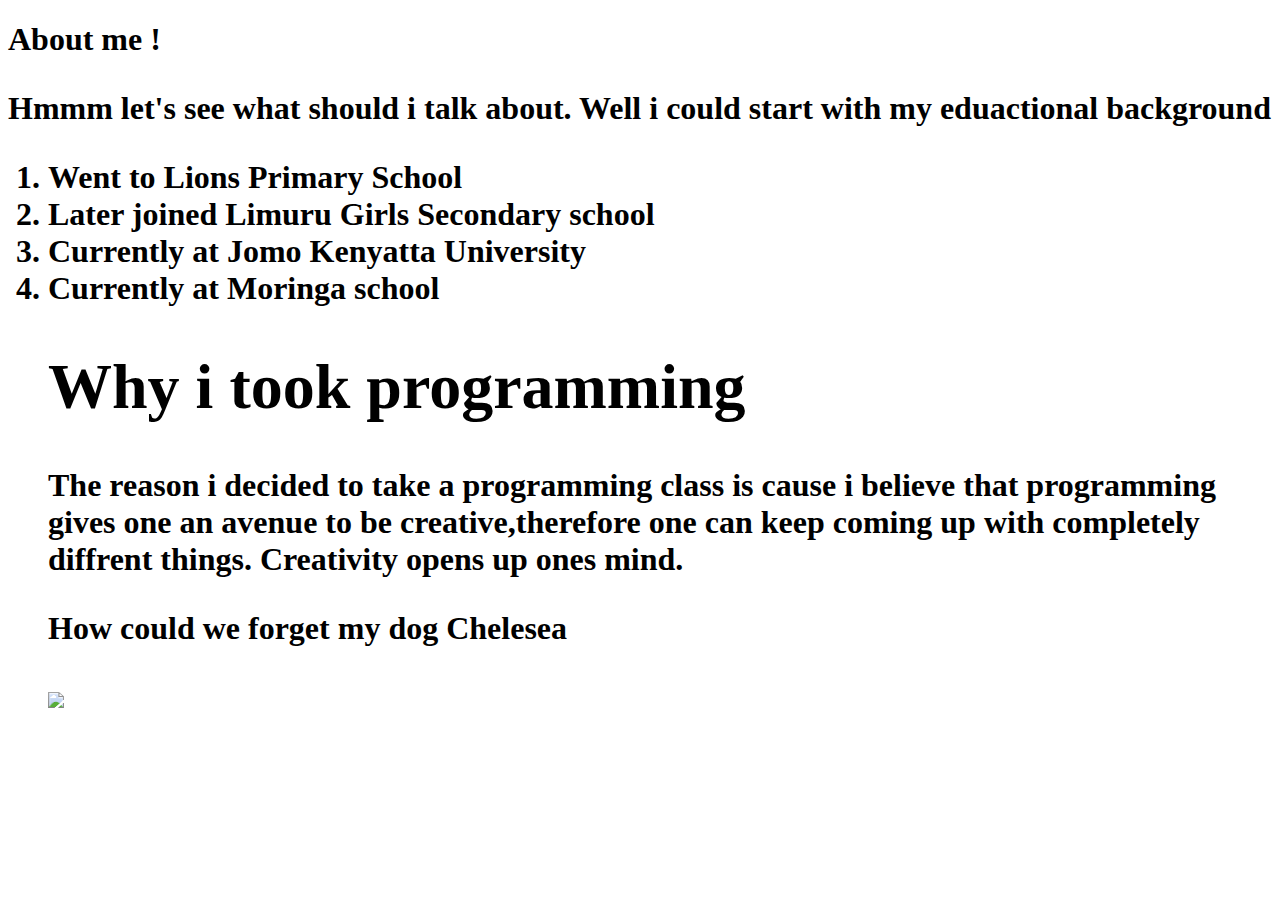
==== About me.html @ affbd13d "Add a heading to my page" ====
<!DOCTYPE html>
<html>
<head>
  <title> My Portfolio</title>
  <link href="css/bootstrap.css" rel="stylesheet" type="text/css">
  <link href="css/stylesheet.css" rel="stylesheet" type="text/css">
  <link href="https://fonts.googleapis.com/css?family=Cookie" rel="stylesheet">
  </head>
<body>
  <h1> About me !</>
  <p> Hmmm let's see what should i talk about.
    Well i could start with my eduactional background</p>
    <ol>
      <li> Went to Lions Primary School</li>
      <li>Later joined Limuru Girls Secondary school</li>
      <li>Currently at Jomo Kenyatta University</li>
      <li>Currently at Moringa school</li>
      <h1> Why i took programming</h1>
    <p> The reason i decided to take a programming class
      is cause i believe that programming gives one an avenue
      to be creative,therefore one can keep coming up with
      completely diffrent things. Creativity opens up ones mind.</p>
    </0l>
    <p> How could we forget my dog <strong>Chelesea</strong></p>
    <img src="images/chelo.jpg">



</body>
</html>
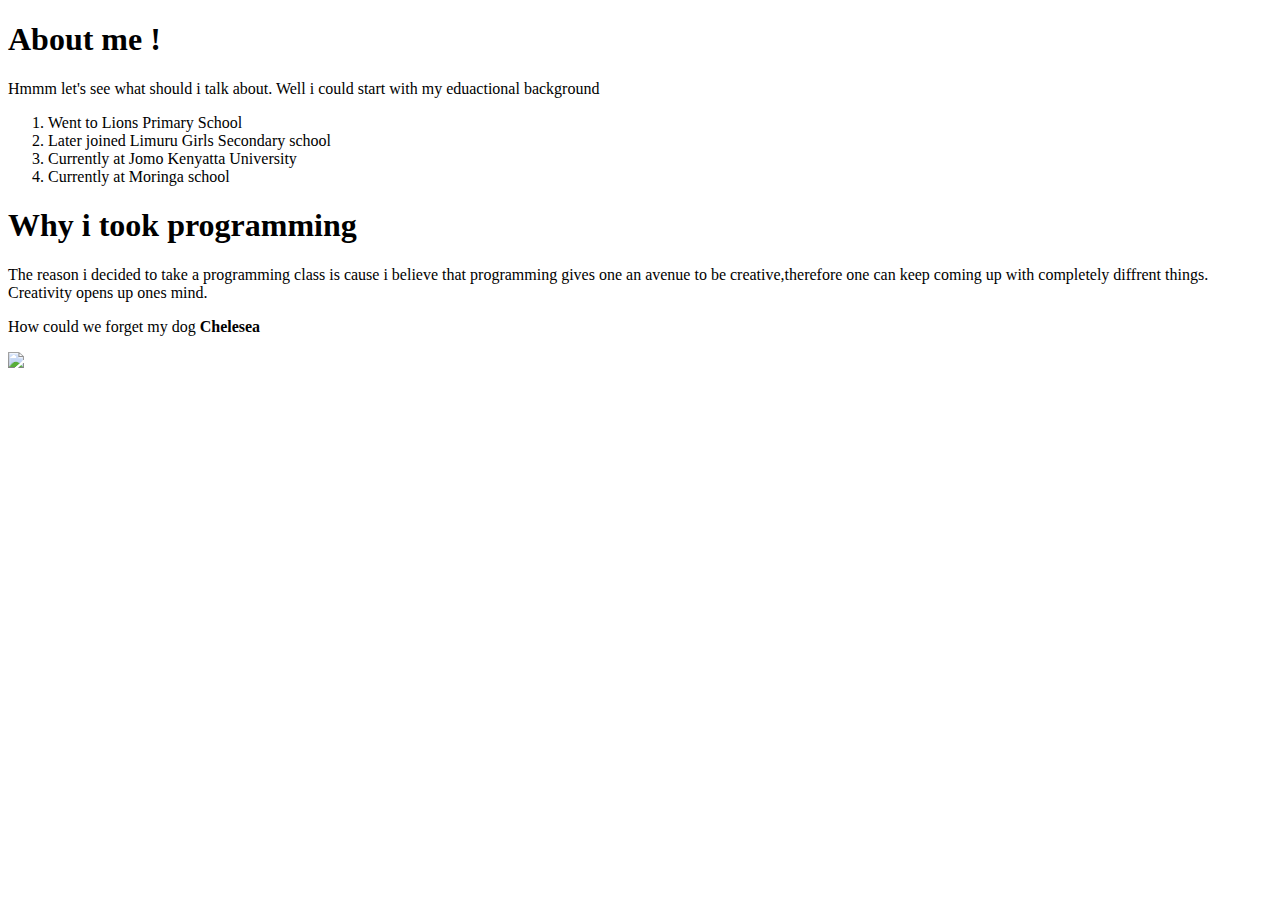
==== commit 42194fe2: "add ordered list" ====
--- a/About me.html
+++ b/About me.html
@@ -7,24 +7,27 @@
   <link href="https://fonts.googleapis.com/css?family=Cookie" rel="stylesheet">
   </head>
 <body>
-  <h1> About me !</>
+  <h1> About me !</h1>
   <p> Hmmm let's see what should i talk about.
     Well i could start with my eduactional background</p>
+   <div class="meat">
     <ol>
       <li> Went to Lions Primary School</li>
       <li>Later joined Limuru Girls Secondary school</li>
       <li>Currently at Jomo Kenyatta University</li>
       <li>Currently at Moringa school</li>
+    </ol>
+  </div>
       <h1> Why i took programming</h1>
+
     <p> The reason i decided to take a programming class
       is cause i believe that programming gives one an avenue
       to be creative,therefore one can keep coming up with
       completely diffrent things. Creativity opens up ones mind.</p>
-    </0l>
+
     <p> How could we forget my dog <strong>Chelesea</strong></p>
     <img src="images/chelo.jpg">
-
-
+  
 
 </body>
 </html>
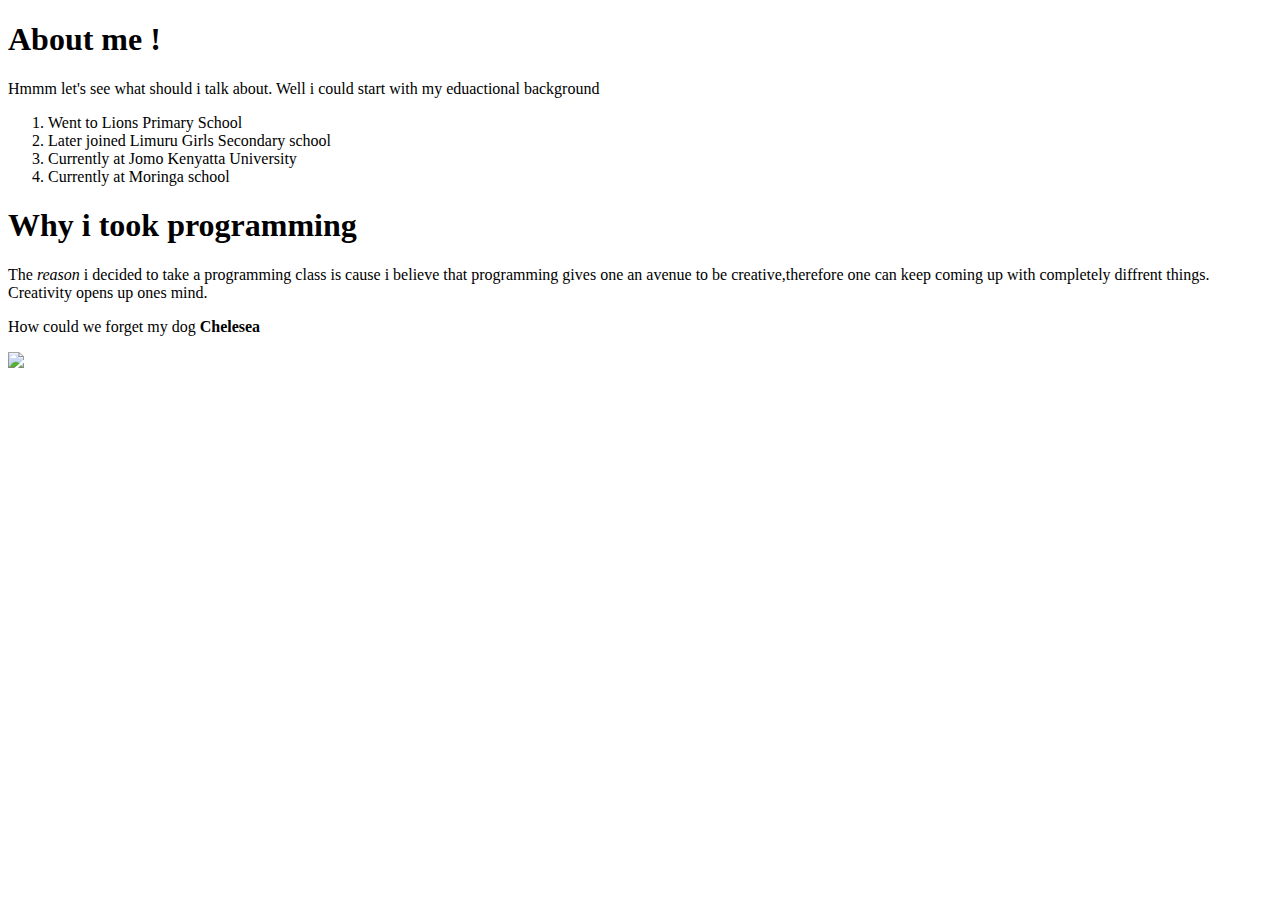
==== commit 0c4e63c2: "italics added" ====
--- a/About me.html
+++ b/About me.html
@@ -20,14 +20,14 @@
   </div>
       <h1> Why i took programming</h1>
 
-    <p> The reason i decided to take a programming class
+    <p> The<em> reason</em> i decided to take a programming class
       is cause i believe that programming gives one an avenue
       to be creative,therefore one can keep coming up with
       completely diffrent things. Creativity opens up ones mind.</p>
 
     <p> How could we forget my dog <strong>Chelesea</strong></p>
-    <img src="images/chelo.jpg">
-  
+    <img src="images/chelo2.jpg">
+
 
 </body>
 </html>
